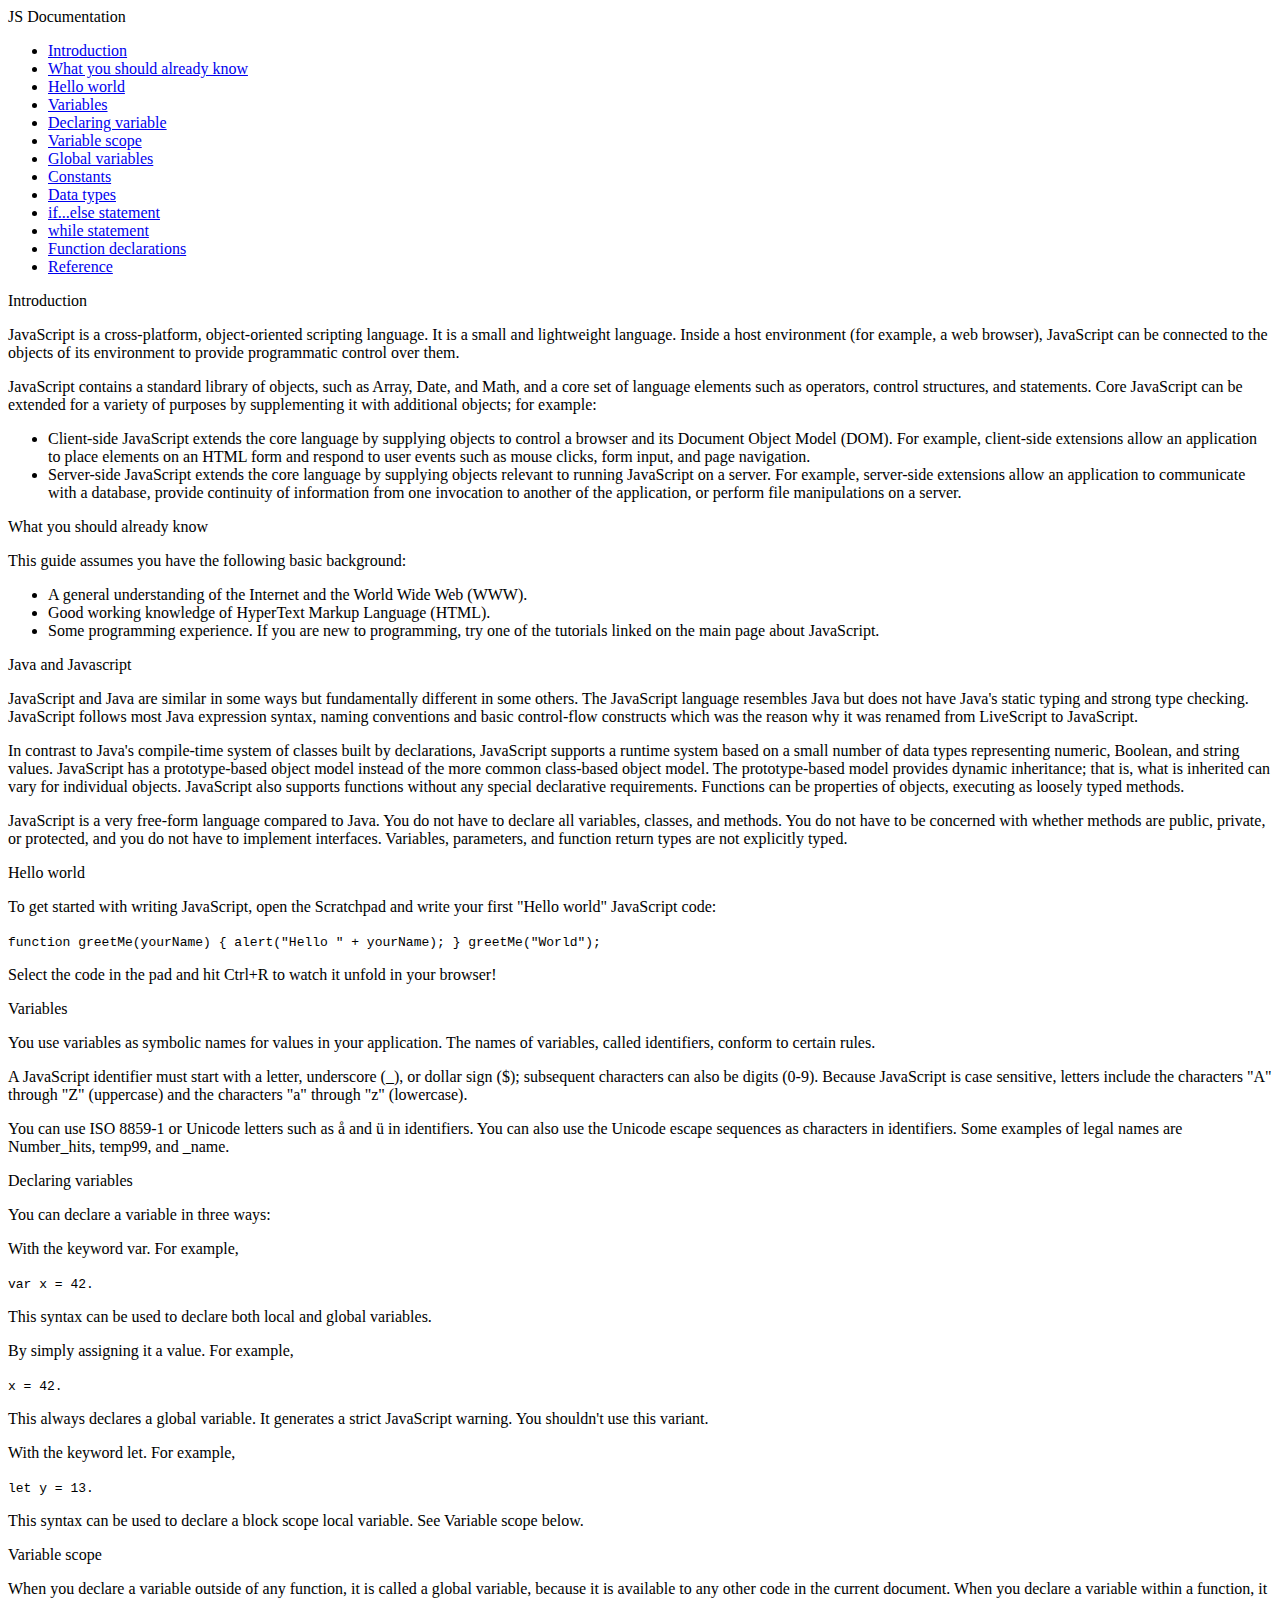
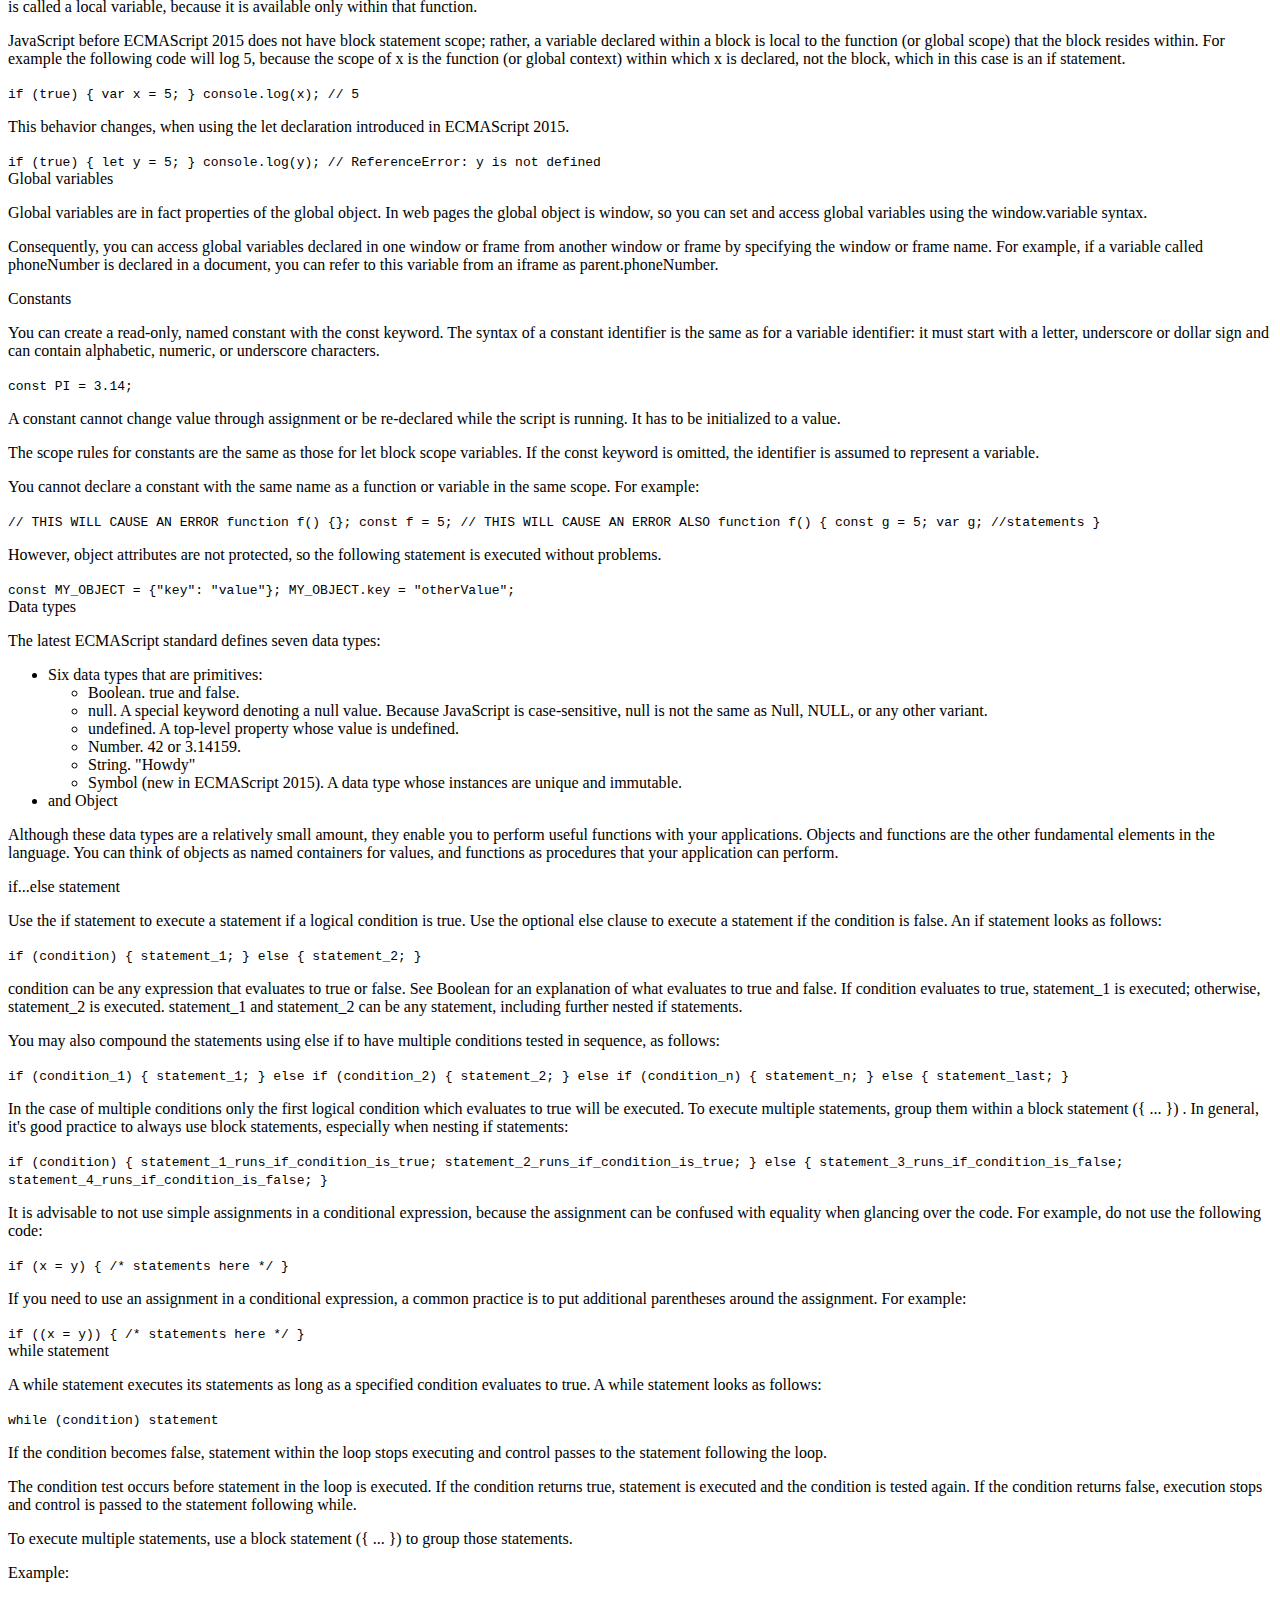
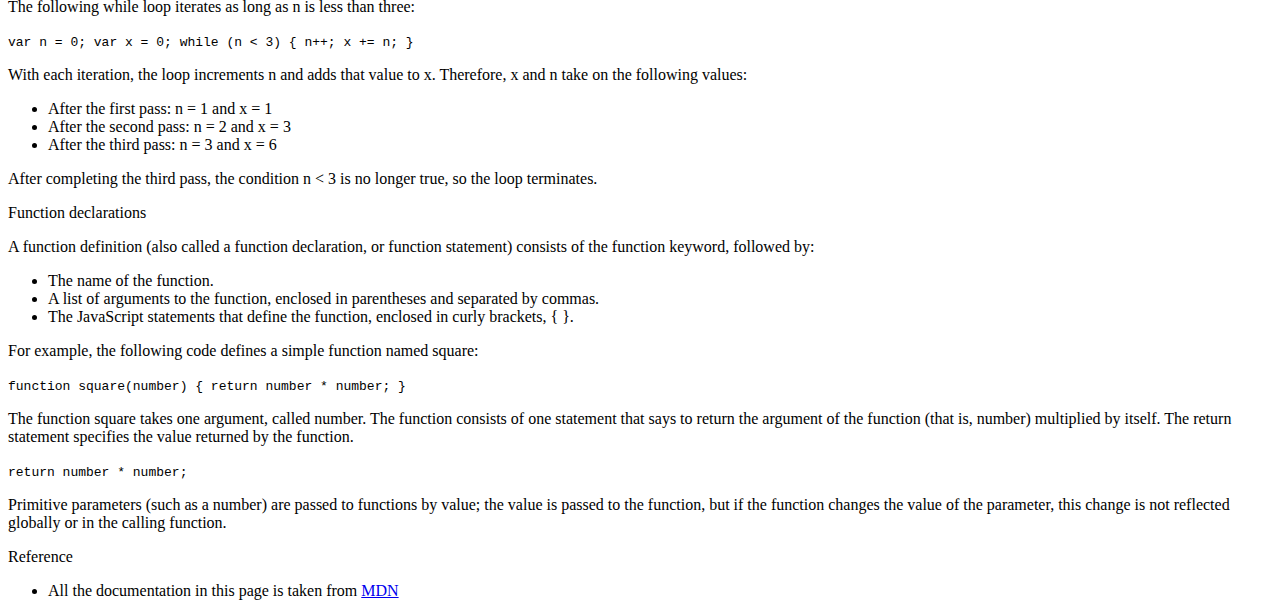
==== technical_doc/index.html @ 64cea8df "Cloned the JS technical documentation" ====
<!DOCTYPE html>
<html lang="en">
<head>
    <meta charset="UTF-8">
    <meta http-equiv="X-UA-Compatible" content="IE=edge">
    <meta name="viewport" content="width=device-width, initial-scale=1.0">
    <title>Technical Documentation</title>
</head>
<body>
    <nav id="navbar">
        <header id="page-title">
        JS Documentation
        </header>
        <ul>
        <li><a href="#Introduction" class="nav-link">Introduction</a></li>
        <li><a href="#What-you-should-already-know" class="nav-link">What you should already know</a></li>
        <li><a href="#Hello-world" class="nav-link">Hello world</a></li>
        <li><a href="#Variables" class="nav-link">Variables</a></li>
        <li><a href="#Declaring-variables" class="nav-link">Declaring variable</a></li>
        <li><a href="#Variable-scope" class="nav-link">Variable scope</a></li>
        <li><a href="#Global-variables" class="nav-link">Global variables</a></li>
        <li><a href="#Constants" class="nav-link">Constants</a></li>
        <li><a href="#Data-types" class="nav-link">Data types</a></li>
        <li><a href="#if...else-statement" class="nav-link">if...else statement</a></li>
        <li><a href="#while-statement" class="nav-link">while statement</a></li>
        <li><a href="#Function-declarations" class="nav-link">Function declarations</a></li>
        <li><a href="#Reference" class="nav-link">Reference</a></li>
        </ul>
    </nav>

    <main id="main-doc">
        <section class="main-section">
            <header id="Introduction">
            Introduction
            </header>
            <article>
                <p>JavaScript is a cross-platform, object-oriented scripting language. It is a small and lightweight language. Inside a host environment (for example, a web browser), JavaScript can be connected to the objects of its environment to provide programmatic control over them.</p>
                <p>JavaScript contains a standard library of objects, such as Array, Date, and Math, and a core set of language elements such as operators, control structures, and statements. Core JavaScript can be extended for a variety of purposes by supplementing it with additional objects; for example:</p>
                <ul>
                    <li>Client-side JavaScript extends the core language by supplying objects to control a browser and its Document Object Model (DOM). For example, client-side extensions allow an application to place elements on an HTML form and respond to user events such as mouse clicks, form input, and page navigation.</li>
                    <li>Server-side JavaScript extends the core language by supplying objects relevant to running JavaScript on a server. For example, server-side extensions allow an application to communicate with a database, provide continuity of information from one invocation to another of the application, or perform file manipulations on a server.</li>
                </ul>
            </article>
        </section>
        <section class="main-section">
            <header id="What-you-should-already-know">
            What you should already know
            </header>
            <article>
                <p>This guide assumes you have the following basic background:</p>
                <ul>
                    <li>A general understanding of the Internet and the World Wide Web (WWW).</li>
                    <li>Good working knowledge of HyperText Markup Language (HTML).</li>
                    <li>Some programming experience. If you are new to programming, try one of the tutorials linked on the main page about JavaScript.</li>
                </ul>
            </article>
        </section>
        <section class="main-section">
            <header id="Java-and-Javascript">
            Java and Javascript
            </header>
            <p>JavaScript and Java are similar in some ways but fundamentally different in some others. The JavaScript language resembles Java but does not have Java's static typing and strong type checking. JavaScript follows most Java expression syntax, naming conventions and basic control-flow constructs which was the reason why it was renamed from LiveScript to JavaScript.</p>
            <p>In contrast to Java's compile-time system of classes built by declarations, JavaScript supports a runtime system based on a small number of data types representing numeric, Boolean, and string values. JavaScript has a prototype-based object model instead of the more common class-based object model. The prototype-based model provides dynamic inheritance; that is, what is inherited can vary for individual objects. JavaScript also supports functions without any special declarative requirements. Functions can be properties of objects, executing as loosely typed methods.</p>
            <p>JavaScript is a very free-form language compared to Java. You do not have to declare all variables, classes, and methods. You do not have to be concerned with whether methods are public, private, or protected, and you do not have to implement interfaces. Variables, parameters, and function return types are not explicitly typed.</p>
        </section>
        <section class="main-section">
            <header id="Hello-world">
            Hello world
            </header>
            <p>To get started with writing JavaScript, open the Scratchpad and write your first "Hello world" JavaScript code:</p>
            <code>function greetMe(yourName) { alert("Hello " + yourName); }
        greetMe("World");</code>
            <p>Select the code in the pad and hit Ctrl+R to watch it unfold in your browser!</p>
        </section>
        <section class="main-section">
            <header id="Variables">
            Variables
            </header>
            <p>You use variables as symbolic names for values in your application. The names of variables, called identifiers, conform to certain rules.</p>
            <p>A JavaScript identifier must start with a letter, underscore (_), or dollar sign ($); subsequent characters can also be digits (0-9). Because JavaScript is case sensitive, letters include the characters "A" through "Z" (uppercase) and the characters "a" through "z" (lowercase).</p>
            <p>You can use ISO 8859-1 or Unicode letters such as å and ü in identifiers. You can also use the Unicode escape sequences as characters in identifiers. Some examples of legal names are Number_hits, temp99, and _name.</p>
        </section>
        <section class="main-section">
            <header id="Declaring-variables">
            Declaring variables
            </header>
            <p>You can declare a variable in three ways:</p>
            <p>With the keyword var. For example,</p>
            <code>var x = 42.</code>
            <p>This syntax can be used to declare both local and global variables.</p>
            <p>By simply assigning it a value. For example,</p>
            <code>x = 42.</code>
            <p>This always declares a global variable. It generates a strict JavaScript warning. You shouldn't use this variant.</p>
            <p>With the keyword let. For example,</p>
            <code>let y = 13.</code>
            <p>This syntax can be used to declare a block scope local variable. See Variable scope below.</p>
        </section>
        <section class="main-section">
            <header id="Variable-scope">
            Variable scope
            </header>
            <p>When you declare a variable outside of any function, it is called a global variable, because it is available to any other code in the current document. When you declare a variable within a function, it is called a local variable, because it is available only within that function.</p>
            <p>JavaScript before ECMAScript 2015 does not have block statement scope; rather, a variable declared within a block is local to the function (or global scope) that the block resides within. For example the following code will log 5, because the scope of x is the function (or global context) within which x is declared, not the block, which in this case is an if statement.</p>
            <code>if (true) { var x = 5; } console.log(x); // 5</code>
            <p>This behavior changes, when using the let declaration introduced in ECMAScript 2015.</p>
            <code>if (true) { let y = 5; } console.log(y); // ReferenceError: y is not
        defined</code>
        </section>
        <section class="main-section">
            <header id="Global-variables">
            Global variables
            </header>
            <p>Global variables are in fact properties of the global object. In web pages the global object is window, so you can set and access global variables using the window.variable syntax.</p>
            <p>Consequently, you can access global variables declared in one window or frame from another window or frame by specifying the window or frame name. For example, if a variable called phoneNumber is declared in a document, you can refer to this variable from an iframe as parent.phoneNumber.</p>
        </section>
        <section class="main-section">
            <header id="Constants">
            Constants
            </header>
            <p>You can create a read-only, named constant with the const keyword. The syntax of a constant identifier is the same as for a variable identifier: it must start with a letter, underscore or dollar sign and can contain alphabetic, numeric, or underscore characters.</p>
            <code>const PI = 3.14;</code>
            <p>A constant cannot change value through assignment or be re-declared while the script is running. It has to be initialized to a value.</p>
            <p>The scope rules for constants are the same as those for let block scope variables. If the const keyword is omitted, the identifier is assumed to represent a variable.</p>
            <p>You cannot declare a constant with the same name as a function or variable in the same scope. For example:</p>
            <code>// THIS WILL CAUSE AN ERROR function f() {}; const f = 5; // THIS WILL
        CAUSE AN ERROR ALSO function f() { const g = 5; var g; //statements
        }</code>
            <p>However, object attributes are not protected, so the following statement is executed without problems.</p>
            <code>const MY_OBJECT = {"key": "value"}; MY_OBJECT.key = "otherValue";
        </code>
        </section>
        <section class="main-section">
            <header id="Data-types">
            Data types
            </header>
            <p>The latest ECMAScript standard defines seven data types:</p>
            <ul>
            <li>Six data types that are primitives:
                <ul>
                <li>Boolean. true and false.</li>
                <li>null. A special keyword denoting a null value. Because JavaScript is case-sensitive, null is not the same as Null, NULL, or any other variant.
        </li>
                <li>undefined. A top-level property whose value is undefined.
        </li>
                <li>Number. 42 or 3.14159.</li>
                <li>String. "Howdy"</li>
                <li>Symbol (new in ECMAScript 2015). A data type whose instances are unique and immutable.
        </li>
                </ul>
            </li>
            <li>and Object</li>
            </ul>
            <p>Although these data types are a relatively small amount, they enable you to perform useful functions with your applications. Objects and functions are the other fundamental elements in the language. You can think of objects as named containers for values, and functions as procedures that your application can perform.</p>
        </section>
        <section class="main-section">
            <header id="if...else-statement">
            if...else statement
            </header>
            <p>Use the if statement to execute a statement if a logical condition is true. Use the optional else clause to execute a statement if the condition is false. An if statement looks as follows:
        </p>
            <code>if (condition) { statement_1; } else { statement_2; }
        </code>
            <p>condition can be any expression that evaluates to true or false. See Boolean for an explanation of what evaluates to true and false. If condition evaluates to true, statement_1 is executed; otherwise, statement_2 is executed. statement_1 and statement_2 can be any statement, including further nested if statements.
        </p>
            <p>You may also compound the statements using else if to have multiple conditions tested in sequence, as follows:

        </p>
            <code>if (condition_1) { statement_1; } else if (condition_2) { statement_2;
        } else if (condition_n) { statement_n; } else { statement_last; }</code>
            <p>In the case of multiple conditions only the first logical condition which evaluates to true will be executed. To execute multiple statements, group them within a block statement ({ ... }) . In general, it's good practice to always use block statements, especially when nesting if statements:
        </p>
            <code>if (condition) { statement_1_runs_if_condition_is_true;
        statement_2_runs_if_condition_is_true; } else {
        statement_3_runs_if_condition_is_false;
        statement_4_runs_if_condition_is_false; }</code>
            <p>It is advisable to not use simple assignments in a conditional expression, because the assignment can be confused with equality when glancing over the code. For example, do not use the following code:
        </p>
            <code>if (x = y) { /* statements here */ }
        </code>
            <p>If you need to use an assignment in a conditional expression, a common practice is to put additional parentheses around the assignment. For example:
        </p>
            <code>if ((x = y)) { /* statements here */ }
        </code>
        </section>
        <section class="main-section">
            <header id="while-statement">
            while statement
            </header>
            <p>A while statement executes its statements as long as a specified condition evaluates to true. A while statement looks as follows:
        </p>
            <code>while (condition) statement
        </code>
            <p>If the condition becomes false, statement within the loop stops executing and control passes to the statement following the loop.
        </p>
            <p>The condition test occurs before statement in the loop is executed. If the condition returns true, statement is executed and the condition is tested again. If the condition returns false, execution stops and control is passed to the statement following while.</p>
            <p>To execute multiple statements, use a block statement ({ ... }) to group those statements.</p>
            <p>Example:</p>
            <p>The following while loop iterates as long as n is less than three:</p>
            <code>var n = 0; var x = 0; while (n &lt 3) { n++; x += n; }
        </code>
            <p>With each iteration, the loop increments n and adds that value to x. Therefore, x and n take on the following values:</p>
            <ul>
            <li>After the first pass: n = 1 and x = 1</li>
            <li>After the second pass: n = 2 and x = 3</li>
            <li>After the third pass: n = 3 and x = 6
        </li>
            </ul>
            <p>After completing the third pass, the condition n &lt 3 is no longer true, so the loop terminates.

        </p>
        </section>
        <section class="main-section">
            <header id="Function-declarations">
            Function declarations
            </header>
            <p>A function definition (also called a function declaration, or function statement) consists of the function keyword, followed by:</p>
            <ul>
            <li>The name of the function.
        </li>
            <li>A list of arguments to the function, enclosed in parentheses and separated by commas.
        </li>
            <li>The JavaScript statements that define the function, enclosed in curly brackets, { }.
        </li>
            </ul>
            <p>For example, the following code defines a simple function named square:</p>
            <code>function square(number) { return number * number; }
        </code>
            <p>The function square takes one argument, called number. The function consists of one statement that says to return the argument of the function (that is, number) multiplied by itself. The return statement specifies the value returned by the function.</p>
            <code>return number * number;
        </code>
            <p>Primitive parameters (such as a number) are passed to functions by value; the value is passed to the function, but if the function changes the value of the parameter, this change is not reflected globally or in the calling function.</p>
        </section>
        <section class="main-section">
            <header id="Reference">
            Reference
            </header>
            <ul>
            <li>All the documentation in this page is taken from <a href="https://developer.mozilla.org/en-US/docs/Web/JavaScript/Guide">MDN</a></li>
            </ul>
        </section>
    </section>
    </main>
</body>
</html>
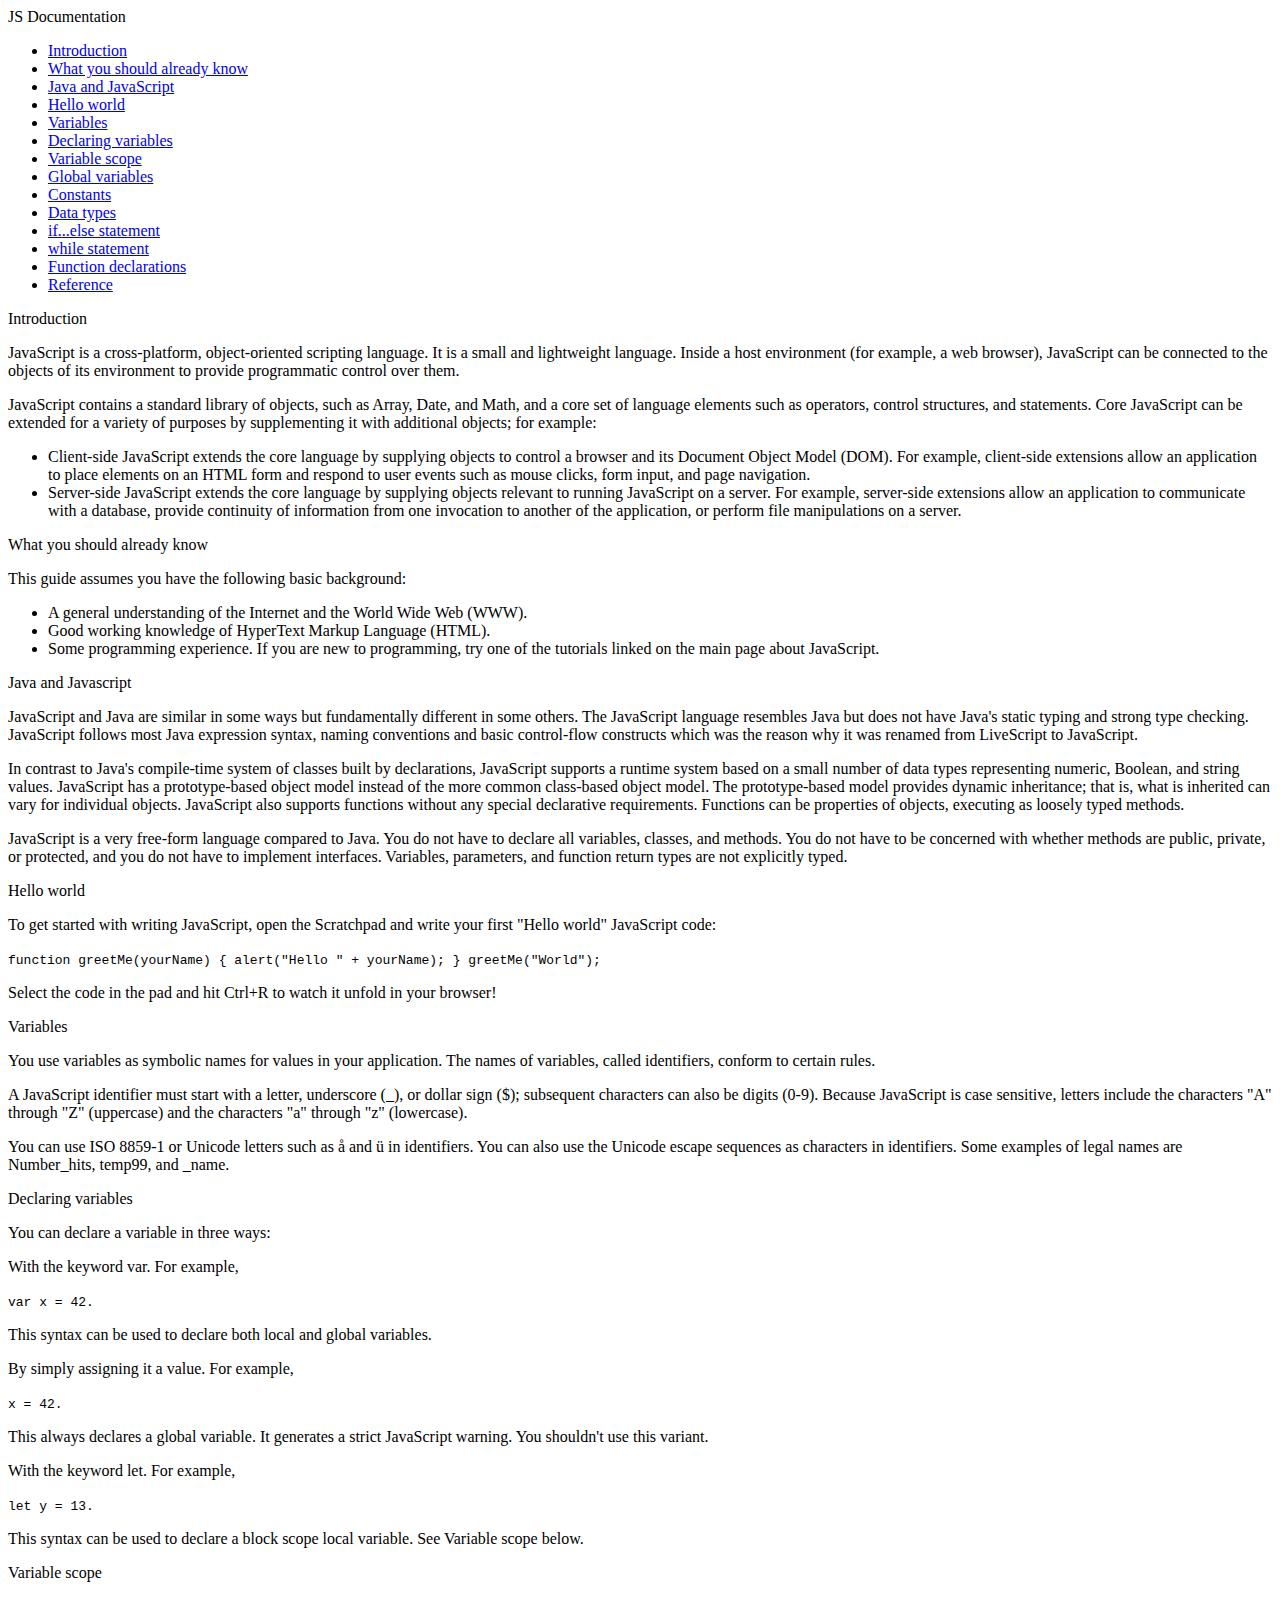
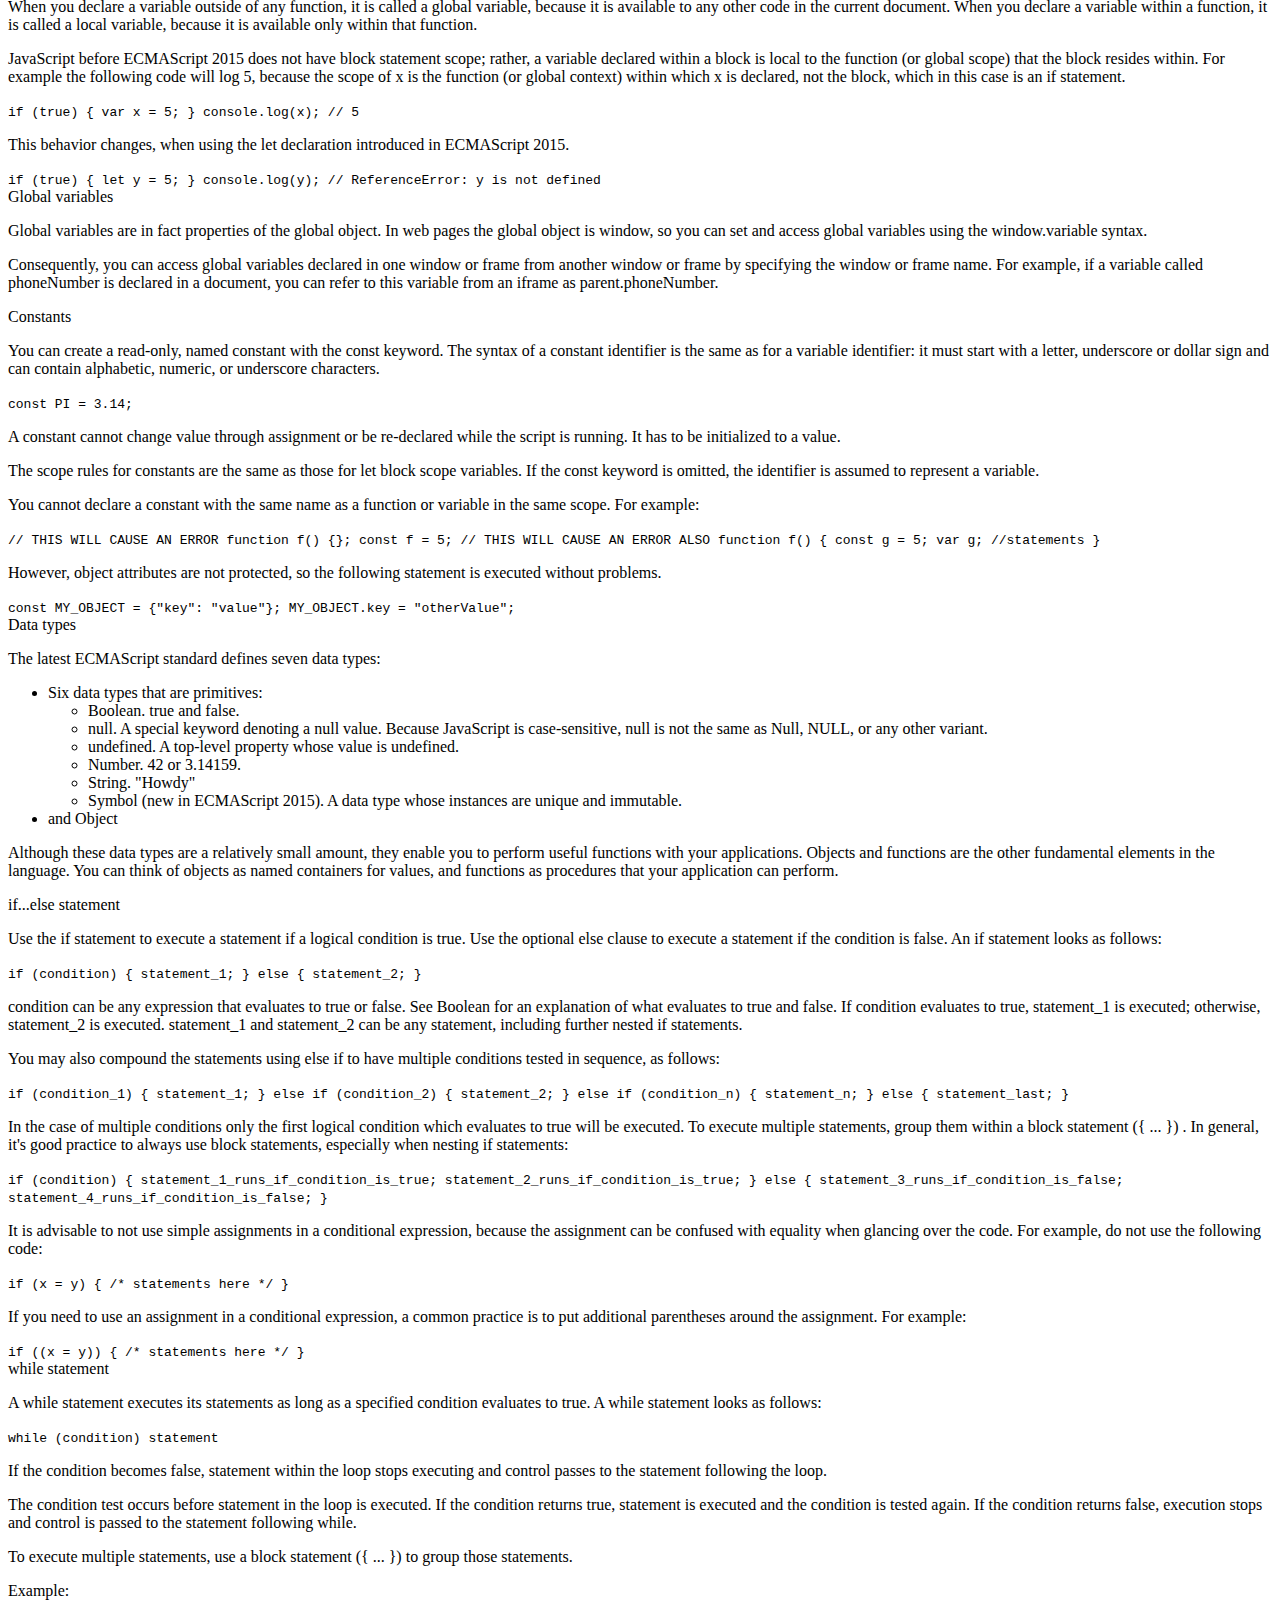
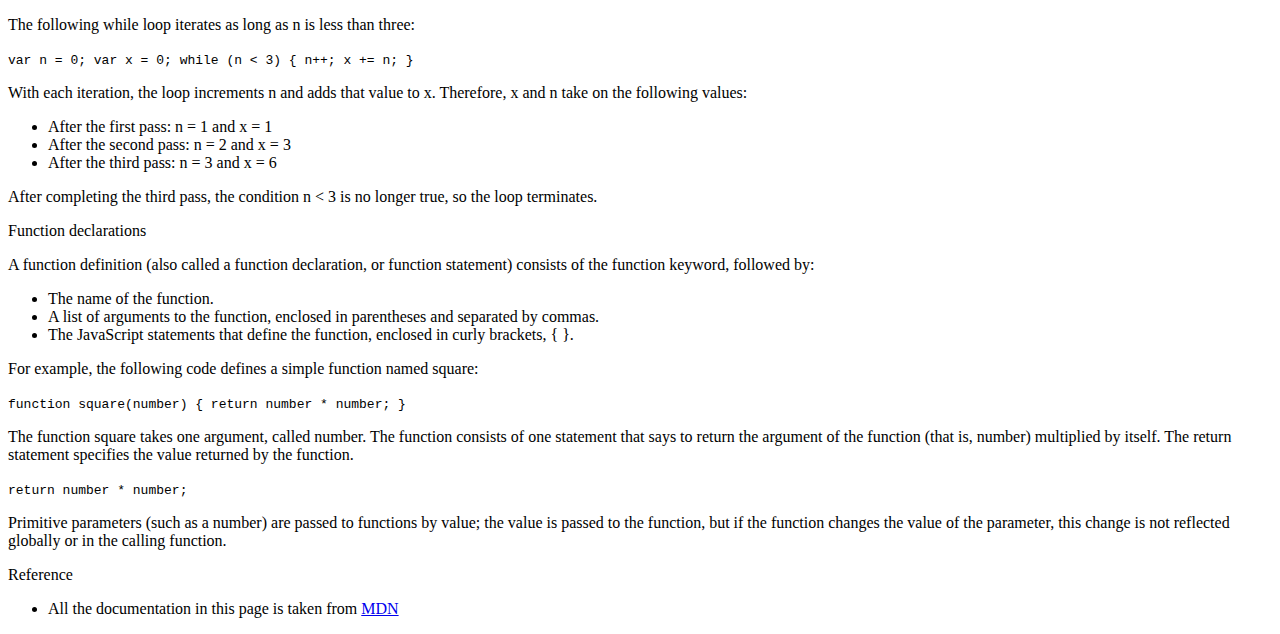
==== commit 70e71a56: "Changed class names and fix navigation" ====
--- a/technical_doc/index.html
+++ b/technical_doc/index.html
@@ -1,244 +1,357 @@
 <!DOCTYPE html>
 <html lang="en">
+
 <head>
     <meta charset="UTF-8">
     <meta http-equiv="X-UA-Compatible" content="IE=edge">
     <meta name="viewport" content="width=device-width, initial-scale=1.0">
-    <title>Technical Documentation</title>
+    <title>Document</title>
 </head>
+
 <body>
-    <nav id="navbar">
-        <header id="page-title">
-        JS Documentation
-        </header>
-        <ul>
-        <li><a href="#Introduction" class="nav-link">Introduction</a></li>
-        <li><a href="#What-you-should-already-know" class="nav-link">What you should already know</a></li>
-        <li><a href="#Hello-world" class="nav-link">Hello world</a></li>
-        <li><a href="#Variables" class="nav-link">Variables</a></li>
-        <li><a href="#Declaring-variables" class="nav-link">Declaring variable</a></li>
-        <li><a href="#Variable-scope" class="nav-link">Variable scope</a></li>
-        <li><a href="#Global-variables" class="nav-link">Global variables</a></li>
-        <li><a href="#Constants" class="nav-link">Constants</a></li>
-        <li><a href="#Data-types" class="nav-link">Data types</a></li>
-        <li><a href="#if...else-statement" class="nav-link">if...else statement</a></li>
-        <li><a href="#while-statement" class="nav-link">while statement</a></li>
-        <li><a href="#Function-declarations" class="nav-link">Function declarations</a></li>
-        <li><a href="#Reference" class="nav-link">Reference</a></li>
-        </ul>
-    </nav>
-
-    <main id="main-doc">
-        <section class="main-section">
-            <header id="Introduction">
-            Introduction
-            </header>
-            <article>
-                <p>JavaScript is a cross-platform, object-oriented scripting language. It is a small and lightweight language. Inside a host environment (for example, a web browser), JavaScript can be connected to the objects of its environment to provide programmatic control over them.</p>
-                <p>JavaScript contains a standard library of objects, such as Array, Date, and Math, and a core set of language elements such as operators, control structures, and statements. Core JavaScript can be extended for a variety of purposes by supplementing it with additional objects; for example:</p>
-                <ul>
-                    <li>Client-side JavaScript extends the core language by supplying objects to control a browser and its Document Object Model (DOM). For example, client-side extensions allow an application to place elements on an HTML form and respond to user events such as mouse clicks, form input, and page navigation.</li>
-                    <li>Server-side JavaScript extends the core language by supplying objects relevant to running JavaScript on a server. For example, server-side extensions allow an application to communicate with a database, provide continuity of information from one invocation to another of the application, or perform file manipulations on a server.</li>
-                </ul>
-            </article>
-        </section>
-        <section class="main-section">
-            <header id="What-you-should-already-know">
-            What you should already know
-            </header>
-            <article>
-                <p>This guide assumes you have the following basic background:</p>
-                <ul>
-                    <li>A general understanding of the Internet and the World Wide Web (WWW).</li>
-                    <li>Good working knowledge of HyperText Markup Language (HTML).</li>
-                    <li>Some programming experience. If you are new to programming, try one of the tutorials linked on the main page about JavaScript.</li>
-                </ul>
-            </article>
-        </section>
-        <section class="main-section">
-            <header id="Java-and-Javascript">
-            Java and Javascript
-            </header>
-            <p>JavaScript and Java are similar in some ways but fundamentally different in some others. The JavaScript language resembles Java but does not have Java's static typing and strong type checking. JavaScript follows most Java expression syntax, naming conventions and basic control-flow constructs which was the reason why it was renamed from LiveScript to JavaScript.</p>
-            <p>In contrast to Java's compile-time system of classes built by declarations, JavaScript supports a runtime system based on a small number of data types representing numeric, Boolean, and string values. JavaScript has a prototype-based object model instead of the more common class-based object model. The prototype-based model provides dynamic inheritance; that is, what is inherited can vary for individual objects. JavaScript also supports functions without any special declarative requirements. Functions can be properties of objects, executing as loosely typed methods.</p>
-            <p>JavaScript is a very free-form language compared to Java. You do not have to declare all variables, classes, and methods. You do not have to be concerned with whether methods are public, private, or protected, and you do not have to implement interfaces. Variables, parameters, and function return types are not explicitly typed.</p>
-        </section>
-        <section class="main-section">
-            <header id="Hello-world">
-            Hello world
-            </header>
-            <p>To get started with writing JavaScript, open the Scratchpad and write your first "Hello world" JavaScript code:</p>
-            <code>function greetMe(yourName) { alert("Hello " + yourName); }
-        greetMe("World");</code>
-            <p>Select the code in the pad and hit Ctrl+R to watch it unfold in your browser!</p>
-        </section>
-        <section class="main-section">
-            <header id="Variables">
-            Variables
-            </header>
-            <p>You use variables as symbolic names for values in your application. The names of variables, called identifiers, conform to certain rules.</p>
-            <p>A JavaScript identifier must start with a letter, underscore (_), or dollar sign ($); subsequent characters can also be digits (0-9). Because JavaScript is case sensitive, letters include the characters "A" through "Z" (uppercase) and the characters "a" through "z" (lowercase).</p>
-            <p>You can use ISO 8859-1 or Unicode letters such as å and ü in identifiers. You can also use the Unicode escape sequences as characters in identifiers. Some examples of legal names are Number_hits, temp99, and _name.</p>
-        </section>
-        <section class="main-section">
-            <header id="Declaring-variables">
-            Declaring variables
-            </header>
-            <p>You can declare a variable in three ways:</p>
-            <p>With the keyword var. For example,</p>
-            <code>var x = 42.</code>
-            <p>This syntax can be used to declare both local and global variables.</p>
-            <p>By simply assigning it a value. For example,</p>
-            <code>x = 42.</code>
-            <p>This always declares a global variable. It generates a strict JavaScript warning. You shouldn't use this variant.</p>
-            <p>With the keyword let. For example,</p>
-            <code>let y = 13.</code>
-            <p>This syntax can be used to declare a block scope local variable. See Variable scope below.</p>
-        </section>
-        <section class="main-section">
-            <header id="Variable-scope">
-            Variable scope
-            </header>
-            <p>When you declare a variable outside of any function, it is called a global variable, because it is available to any other code in the current document. When you declare a variable within a function, it is called a local variable, because it is available only within that function.</p>
-            <p>JavaScript before ECMAScript 2015 does not have block statement scope; rather, a variable declared within a block is local to the function (or global scope) that the block resides within. For example the following code will log 5, because the scope of x is the function (or global context) within which x is declared, not the block, which in this case is an if statement.</p>
-            <code>if (true) { var x = 5; } console.log(x); // 5</code>
-            <p>This behavior changes, when using the let declaration introduced in ECMAScript 2015.</p>
-            <code>if (true) { let y = 5; } console.log(y); // ReferenceError: y is not
-        defined</code>
-        </section>
-        <section class="main-section">
-            <header id="Global-variables">
-            Global variables
-            </header>
-            <p>Global variables are in fact properties of the global object. In web pages the global object is window, so you can set and access global variables using the window.variable syntax.</p>
-            <p>Consequently, you can access global variables declared in one window or frame from another window or frame by specifying the window or frame name. For example, if a variable called phoneNumber is declared in a document, you can refer to this variable from an iframe as parent.phoneNumber.</p>
-        </section>
-        <section class="main-section">
-            <header id="Constants">
-            Constants
-            </header>
-            <p>You can create a read-only, named constant with the const keyword. The syntax of a constant identifier is the same as for a variable identifier: it must start with a letter, underscore or dollar sign and can contain alphabetic, numeric, or underscore characters.</p>
-            <code>const PI = 3.14;</code>
-            <p>A constant cannot change value through assignment or be re-declared while the script is running. It has to be initialized to a value.</p>
-            <p>The scope rules for constants are the same as those for let block scope variables. If the const keyword is omitted, the identifier is assumed to represent a variable.</p>
-            <p>You cannot declare a constant with the same name as a function or variable in the same scope. For example:</p>
-            <code>// THIS WILL CAUSE AN ERROR function f() {}; const f = 5; // THIS WILL
-        CAUSE AN ERROR ALSO function f() { const g = 5; var g; //statements
-        }</code>
-            <p>However, object attributes are not protected, so the following statement is executed without problems.</p>
-            <code>const MY_OBJECT = {"key": "value"}; MY_OBJECT.key = "otherValue";
-        </code>
-        </section>
-        <section class="main-section">
-            <header id="Data-types">
-            Data types
-            </header>
-            <p>The latest ECMAScript standard defines seven data types:</p>
-            <ul>
-            <li>Six data types that are primitives:
-                <ul>
-                <li>Boolean. true and false.</li>
-                <li>null. A special keyword denoting a null value. Because JavaScript is case-sensitive, null is not the same as Null, NULL, or any other variant.
-        </li>
-                <li>undefined. A top-level property whose value is undefined.
-        </li>
-                <li>Number. 42 or 3.14159.</li>
-                <li>String. "Howdy"</li>
-                <li>Symbol (new in ECMAScript 2015). A data type whose instances are unique and immutable.
-        </li>
-                </ul>
-            </li>
-            <li>and Object</li>
-            </ul>
-            <p>Although these data types are a relatively small amount, they enable you to perform useful functions with your applications. Objects and functions are the other fundamental elements in the language. You can think of objects as named containers for values, and functions as procedures that your application can perform.</p>
-        </section>
-        <section class="main-section">
-            <header id="if...else-statement">
-            if...else statement
-            </header>
-            <p>Use the if statement to execute a statement if a logical condition is true. Use the optional else clause to execute a statement if the condition is false. An if statement looks as follows:
-        </p>
-            <code>if (condition) { statement_1; } else { statement_2; }
-        </code>
-            <p>condition can be any expression that evaluates to true or false. See Boolean for an explanation of what evaluates to true and false. If condition evaluates to true, statement_1 is executed; otherwise, statement_2 is executed. statement_1 and statement_2 can be any statement, including further nested if statements.
-        </p>
-            <p>You may also compound the statements using else if to have multiple conditions tested in sequence, as follows:
-
-        </p>
-            <code>if (condition_1) { statement_1; } else if (condition_2) { statement_2;
-        } else if (condition_n) { statement_n; } else { statement_last; }</code>
-            <p>In the case of multiple conditions only the first logical condition which evaluates to true will be executed. To execute multiple statements, group them within a block statement ({ ... }) . In general, it's good practice to always use block statements, especially when nesting if statements:
-        </p>
-            <code>if (condition) { statement_1_runs_if_condition_is_true;
-        statement_2_runs_if_condition_is_true; } else {
-        statement_3_runs_if_condition_is_false;
-        statement_4_runs_if_condition_is_false; }</code>
-            <p>It is advisable to not use simple assignments in a conditional expression, because the assignment can be confused with equality when glancing over the code. For example, do not use the following code:
-        </p>
-            <code>if (x = y) { /* statements here */ }
-        </code>
-            <p>If you need to use an assignment in a conditional expression, a common practice is to put additional parentheses around the assignment. For example:
-        </p>
-            <code>if ((x = y)) { /* statements here */ }
-        </code>
-        </section>
-        <section class="main-section">
-            <header id="while-statement">
-            while statement
-            </header>
-            <p>A while statement executes its statements as long as a specified condition evaluates to true. A while statement looks as follows:
-        </p>
-            <code>while (condition) statement
-        </code>
-            <p>If the condition becomes false, statement within the loop stops executing and control passes to the statement following the loop.
-        </p>
-            <p>The condition test occurs before statement in the loop is executed. If the condition returns true, statement is executed and the condition is tested again. If the condition returns false, execution stops and control is passed to the statement following while.</p>
-            <p>To execute multiple statements, use a block statement ({ ... }) to group those statements.</p>
-            <p>Example:</p>
-            <p>The following while loop iterates as long as n is less than three:</p>
-            <code>var n = 0; var x = 0; while (n &lt 3) { n++; x += n; }
-        </code>
-            <p>With each iteration, the loop increments n and adds that value to x. Therefore, x and n take on the following values:</p>
-            <ul>
-            <li>After the first pass: n = 1 and x = 1</li>
-            <li>After the second pass: n = 2 and x = 3</li>
-            <li>After the third pass: n = 3 and x = 6
-        </li>
-            </ul>
-            <p>After completing the third pass, the condition n &lt 3 is no longer true, so the loop terminates.
-
-        </p>
-        </section>
-        <section class="main-section">
-            <header id="Function-declarations">
-            Function declarations
-            </header>
-            <p>A function definition (also called a function declaration, or function statement) consists of the function keyword, followed by:</p>
-            <ul>
-            <li>The name of the function.
-        </li>
-            <li>A list of arguments to the function, enclosed in parentheses and separated by commas.
-        </li>
-            <li>The JavaScript statements that define the function, enclosed in curly brackets, { }.
-        </li>
-            </ul>
-            <p>For example, the following code defines a simple function named square:</p>
-            <code>function square(number) { return number * number; }
-        </code>
-            <p>The function square takes one argument, called number. The function consists of one statement that says to return the argument of the function (that is, number) multiplied by itself. The return statement specifies the value returned by the function.</p>
-            <code>return number * number;
-        </code>
-            <p>Primitive parameters (such as a number) are passed to functions by value; the value is passed to the function, but if the function changes the value of the parameter, this change is not reflected globally or in the calling function.</p>
-        </section>
-        <section class="main-section">
-            <header id="Reference">
-            Reference
+    <section id="body">
+        <nav id="navbar">
+            <header id="page-title">
+                JS Documentation
             </header>
             <ul>
-            <li>All the documentation in this page is taken from <a href="https://developer.mozilla.org/en-US/docs/Web/JavaScript/Guide">MDN</a></li>
+                <li><a href="#Introduction" class="nav-link">Introduction</a></li>
+                <li><a href="#What_you_should_already_know" class="nav-link">What you should already know</a></li>
+                <li><a href="#Java_and_Javascript" class="nav-link">Java and JavaScript</a></li>
+                <li><a href="#Hello_world" class="nav-link">Hello world</a></li>
+                <li><a href="#Variables" class="nav-link">Variables</a></li>
+                <li><a href="#Declaring_variables" class="nav-link">Declaring variables</a></li>
+                <li><a href="#Variable_scope" class="nav-link">Variable scope</a></li>
+                <li><a href="#Global_variables" class="nav-link">Global variables</a></li>
+                <li><a href="#Constants" class="nav-link">Constants</a></li>
+                <li><a href="#Data_types" class="nav-link">Data types</a></li>
+                <li><a href="#if...else_statement" class="nav-link">if...else statement</a></li>
+                <li><a href="#while_statement" class="nav-link">while statement</a></li>
+                <li><a href="#Function_declarations" class="nav-link">Function declarations</a></li>
+                <li><a href="#Reference" class="nav-link">Reference</a></li>
             </ul>
-        </section>
+        </nav>
+        <main id="main-doc">
+            <section class="main-section" id="Introduction">
+                <header>
+                    Introduction
+                </header>
+                <article>
+                    <p>JavaScript is a cross-platform, object-oriented scripting language. It is a small and lightweight
+                        language. Inside a host environment (for example, a web browser), JavaScript can be connected to
+                        the
+                        objects of its environment to provide programmatic control over them.</p>
+                    <p>JavaScript contains a standard library of objects, such as Array, Date, and Math, and a core set
+                        of
+                        language elements such as operators, control structures, and statements. Core JavaScript can be
+                        extended for a variety of purposes by supplementing it with additional objects; for example:</p>
+                    <ul>
+                        <li>Client-side JavaScript extends the core language by supplying objects to control a browser
+                            and
+                            its Document Object Model (DOM). For example, client-side extensions allow an application to
+                            place elements on an HTML form and respond to user events such as mouse clicks, form input,
+                            and
+                            page navigation.</li>
+                        <li>Server-side JavaScript extends the core language by supplying objects relevant to running
+                            JavaScript on a server. For example, server-side extensions allow an application to
+                            communicate
+                            with a database, provide continuity of information from one invocation to another of the
+                            application, or perform file manipulations on a server.</li>
+                    </ul>
+                </article>
+            </section>
+            <section class="main-section" id="What_you_should_already_know">
+                <header>
+                    What you should already know
+                </header>
+                <article>
+                    <p>This guide assumes you have the following basic background:</p>
+                    <ul>
+                        <li>A general understanding of the Internet and the World Wide Web (WWW).</li>
+                        <li>Good working knowledge of HyperText Markup Language (HTML).</li>
+                        <li>Some programming experience. If you are new to programming, try one of the tutorials linked
+                            on
+                            the main page about JavaScript.</li>
+                    </ul>
+                </article>
+            </section>
+            <section class="main-section" id="Java_and_Javascript">
+                <header>
+                    Java and Javascript
+                </header>
+                <p>JavaScript and Java are similar in some ways but fundamentally different in some others. The
+                    JavaScript
+                    language resembles Java but does not have Java's static typing and strong type checking. JavaScript
+                    follows most Java expression syntax, naming conventions and basic control-flow constructs which was
+                    the
+                    reason why it was renamed from LiveScript to JavaScript.</p>
+                <p>In contrast to Java's compile-time system of classes built by declarations, JavaScript supports a
+                    runtime
+                    system based on a small number of data types representing numeric, Boolean, and string values.
+                    JavaScript has a prototype-based object model instead of the more common class-based object model.
+                    The
+                    prototype-based model provides dynamic inheritance; that is, what is inherited can vary for
+                    individual
+                    objects. JavaScript also supports functions without any special declarative requirements. Functions
+                    can
+                    be properties of objects, executing as loosely typed methods.</p>
+                <p>JavaScript is a very free-form language compared to Java. You do not have to declare all variables,
+                    classes, and methods. You do not have to be concerned with whether methods are public, private, or
+                    protected, and you do not have to implement interfaces. Variables, parameters, and function return
+                    types
+                    are not explicitly typed.</p>
+            </section>
+            <section class="main-section" id="Hello_world">
+                <header>
+                    Hello world
+                </header>
+                <p>To get started with writing JavaScript, open the Scratchpad and write your first "Hello world"
+                    JavaScript
+                    code:</p>
+                <code>function greetMe(yourName) { alert("Hello " + yourName); }
+      greetMe("World");</code>
+                <p>Select the code in the pad and hit Ctrl+R to watch it unfold in your browser!</p>
+            </section>
+            <section class="main-section" id="Variables">
+                <header>
+                    Variables
+                </header>
+                <p>You use variables as symbolic names for values in your application. The names of variables, called
+                    identifiers, conform to certain rules.</p>
+                <p>A JavaScript identifier must start with a letter, underscore (_), or dollar sign ($); subsequent
+                    characters can also be digits (0-9). Because JavaScript is case sensitive, letters include the
+                    characters "A" through "Z" (uppercase) and the characters "a" through "z" (lowercase).</p>
+                <p>You can use ISO 8859-1 or Unicode letters such as å and ü in identifiers. You can also use the
+                    Unicode
+                    escape sequences as characters in identifiers. Some examples of legal names are Number_hits, temp99,
+                    and
+                    _name.</p>
+            </section>
+            <section class="main-section" id="Declaring_variables">
+                <header>
+                    Declaring variables
+                </header>
+                <p>You can declare a variable in three ways:</p>
+                <p>With the keyword var. For example,</p>
+                <code>var x = 42.</code>
+                <p>This syntax can be used to declare both local and global variables.</p>
+                <p>By simply assigning it a value. For example,</p>
+                <code>x = 42.</code>
+                <p>This always declares a global variable. It generates a strict JavaScript warning. You shouldn't use
+                    this
+                    variant.</p>
+                <p>With the keyword let. For example,</p>
+                <code>let y = 13.</code>
+                <p>This syntax can be used to declare a block scope local variable. See Variable scope below.</p>
+            </section>
+            <section class="main-section" id="Variable_scope">
+                <header>
+                    Variable scope
+                </header>
+                <p>When you declare a variable outside of any function, it is called a global variable, because it is
+                    available to any other code in the current document. When you declare a variable within a function,
+                    it
+                    is called a local variable, because it is available only within that function.</p>
+                <p>JavaScript before ECMAScript 2015 does not have block statement scope; rather, a variable declared
+                    within
+                    a block is local to the function (or global scope) that the block resides within. For example the
+                    following code will log 5, because the scope of x is the function (or global context) within which x
+                    is
+                    declared, not the block, which in this case is an if statement.</p>
+                <code>if (true) { var x = 5; } console.log(x); // 5</code>
+                <p>This behavior changes, when using the let declaration introduced in ECMAScript 2015.</p>
+                <code>if (true) { let y = 5; } console.log(y); // ReferenceError: y is not
+      defined</code>
+            </section>
+            <section class="main-section" id="Global_variables">
+                <header>
+                    Global variables
+                </header>
+                <p>Global variables are in fact properties of the global object. In web pages the global object is
+                    window,
+                    so you can set and access global variables using the window.variable syntax.</p>
+                <p>Consequently, you can access global variables declared in one window or frame from another window or
+                    frame by specifying the window or frame name. For example, if a variable called phoneNumber is
+                    declared
+                    in a document, you can refer to this variable from an iframe as parent.phoneNumber.</p>
+            </section>
+            <section class="main-section" id="Constants">
+                <header>
+                    Constants
+                </header>
+                <p>You can create a read-only, named constant with the const keyword. The syntax of a constant
+                    identifier is
+                    the same as for a variable identifier: it must start with a letter, underscore or dollar sign and
+                    can
+                    contain alphabetic, numeric, or underscore characters.</p>
+                <code>const PI = 3.14;</code>
+                <p>A constant cannot change value through assignment or be re-declared while the script is running. It
+                    has
+                    to be initialized to a value.</p>
+                <p>The scope rules for constants are the same as those for let block scope variables. If the const
+                    keyword
+                    is omitted, the identifier is assumed to represent a variable.</p>
+                <p>You cannot declare a constant with the same name as a function or variable in the same scope. For
+                    example:</p>
+                <code>// THIS WILL CAUSE AN ERROR function f() {}; const f = 5; // THIS WILL
+      CAUSE AN ERROR ALSO function f() { const g = 5; var g; //statements
+      }</code>
+                <p>However, object attributes are not protected, so the following statement is executed without
+                    problems.
+                </p>
+                <code>const MY_OBJECT = {"key": "value"}; MY_OBJECT.key = "otherValue";
+      </code>
+            </section>
+            <section class="main-section" id="Data_types">
+                <header>
+                    Data types
+                </header>
+                <p>The latest ECMAScript standard defines seven data types:</p>
+                <ul>
+                    <li>Six data types that are primitives:
+                        <ul>
+                            <li>Boolean. true and false.</li>
+                            <li>null. A special keyword denoting a null value. Because JavaScript is case-sensitive,
+                                null is
+                                not the same as Null, NULL, or any other variant.
+                            </li>
+                            <li>undefined. A top-level property whose value is undefined.
+                            </li>
+                            <li>Number. 42 or 3.14159.</li>
+                            <li>String. "Howdy"</li>
+                            <li>Symbol (new in ECMAScript 2015). A data type whose instances are unique and immutable.
+                            </li>
+                        </ul>
+                    </li>
+                    <li>and Object</li>
+                </ul>
+                <p>Although these data types are a relatively small amount, they enable you to perform useful functions
+                    with
+                    your applications. Objects and functions are the other fundamental elements in the language. You can
+                    think of objects as named containers for values, and functions as procedures that your application
+                    can
+                    perform.</p>
+            </section>
+            <section class="main-section" id="if...else_statement">
+                <header>
+                    if...else statement
+                </header>
+                <p>Use the if statement to execute a statement if a logical condition is true. Use the optional else
+                    clause
+                    to execute a statement if the condition is false. An if statement looks as follows:
+                </p>
+                <code>if (condition) { statement_1; } else { statement_2; }
+      </code>
+                <p>condition can be any expression that evaluates to true or false. See Boolean for an explanation of
+                    what
+                    evaluates to true and false. If condition evaluates to true, statement_1 is executed; otherwise,
+                    statement_2 is executed. statement_1 and statement_2 can be any statement, including further nested
+                    if
+                    statements.
+                </p>
+                <p>You may also compound the statements using else if to have multiple conditions tested in sequence, as
+                    follows:
+
+                </p>
+                <code>if (condition_1) { statement_1; } else if (condition_2) { statement_2;
+      } else if (condition_n) { statement_n; } else { statement_last; }</code>
+                <p>In the case of multiple conditions only the first logical condition which evaluates to true will be
+                    executed. To execute multiple statements, group them within a block statement ({ ... }) . In
+                    general,
+                    it's good practice to always use block statements, especially when nesting if statements:
+                </p>
+                <code>if (condition) { statement_1_runs_if_condition_is_true;
+      statement_2_runs_if_condition_is_true; } else {
+      statement_3_runs_if_condition_is_false;
+      statement_4_runs_if_condition_is_false; }</code>
+                <p>It is advisable to not use simple assignments in a conditional expression, because the assignment can
+                    be
+                    confused with equality when glancing over the code. For example, do not use the following code:
+                </p>
+                <code>if (x = y) { /* statements here */ }
+      </code>
+                <p>If you need to use an assignment in a conditional expression, a common practice is to put additional
+                    parentheses around the assignment. For example:
+                </p>
+                <code>if ((x = y)) { /* statements here */ }
+      </code>
+            </section>
+            <section class="main-section" id="while_statement">
+                <header>
+                    while statement
+                </header>
+                <p>A while statement executes its statements as long as a specified condition evaluates to true. A while
+                    statement looks as follows:
+                </p>
+                <code>while (condition) statement
+      </code>
+                <p>If the condition becomes false, statement within the loop stops executing and control passes to the
+                    statement following the loop.
+                </p>
+                <p>The condition test occurs before statement in the loop is executed. If the condition returns true,
+                    statement is executed and the condition is tested again. If the condition returns false, execution
+                    stops
+                    and control is passed to the statement following while.</p>
+                <p>To execute multiple statements, use a block statement ({ ... }) to group those statements.</p>
+                <p>Example:</p>
+                <p>The following while loop iterates as long as n is less than three:</p>
+                <code>var n = 0; var x = 0; while (n &lt 3) { n++; x += n; }
+      </code>
+                <p>With each iteration, the loop increments n and adds that value to x. Therefore, x and n take on the
+                    following values:</p>
+                <ul>
+                    <li>After the first pass: n = 1 and x = 1</li>
+                    <li>After the second pass: n = 2 and x = 3</li>
+                    <li>After the third pass: n = 3 and x = 6
+                    </li>
+                </ul>
+                <p>After completing the third pass, the condition n &lt 3 is no longer true, so the loop terminates.
+
+                </p>
+            </section>
+            <section class="main-section" id="Function_declarations">
+                <header>
+                    Function declarations
+                </header>
+                <p>A function definition (also called a function declaration, or function statement) consists of the
+                    function keyword, followed by:</p>
+                <ul>
+                    <li>The name of the function.
+                    </li>
+                    <li>A list of arguments to the function, enclosed in parentheses and separated by commas.
+                    </li>
+                    <li>The JavaScript statements that define the function, enclosed in curly brackets, { }.
+                    </li>
+                </ul>
+                <p>For example, the following code defines a simple function named square:</p>
+                <code>function square(number) { return number * number; }
+                </code>
+                <p>The function square takes one argument, called number. The function consists of one statement that
+                    says
+                    to return the argument of the function (that is, number) multiplied by itself. The return statement
+                    specifies the value returned by the function.</p>
+                <code>
+                    return number * number;
+                 </code>
+                <p>
+                    Primitive parameters (such as a number) are passed to functions by value; the value is passed to the
+                    function, but if the function changes the value of the parameter, this change is not reflected
+                    globally
+                    or in the calling function.
+                </p>
+            </section>
+            <section class="main-section" id="Reference">
+                <header>
+                    Reference
+                </header>
+                <ul>
+                    <li>All the documentation in this page is taken from <a
+                            href="https://developer.mozilla.org/en-US/docs/Web/JavaScript/Guide">MDN</a></li>
+                </ul>
+            </section>
     </section>
     </main>
+    </section>
 </body>
+
 </html>